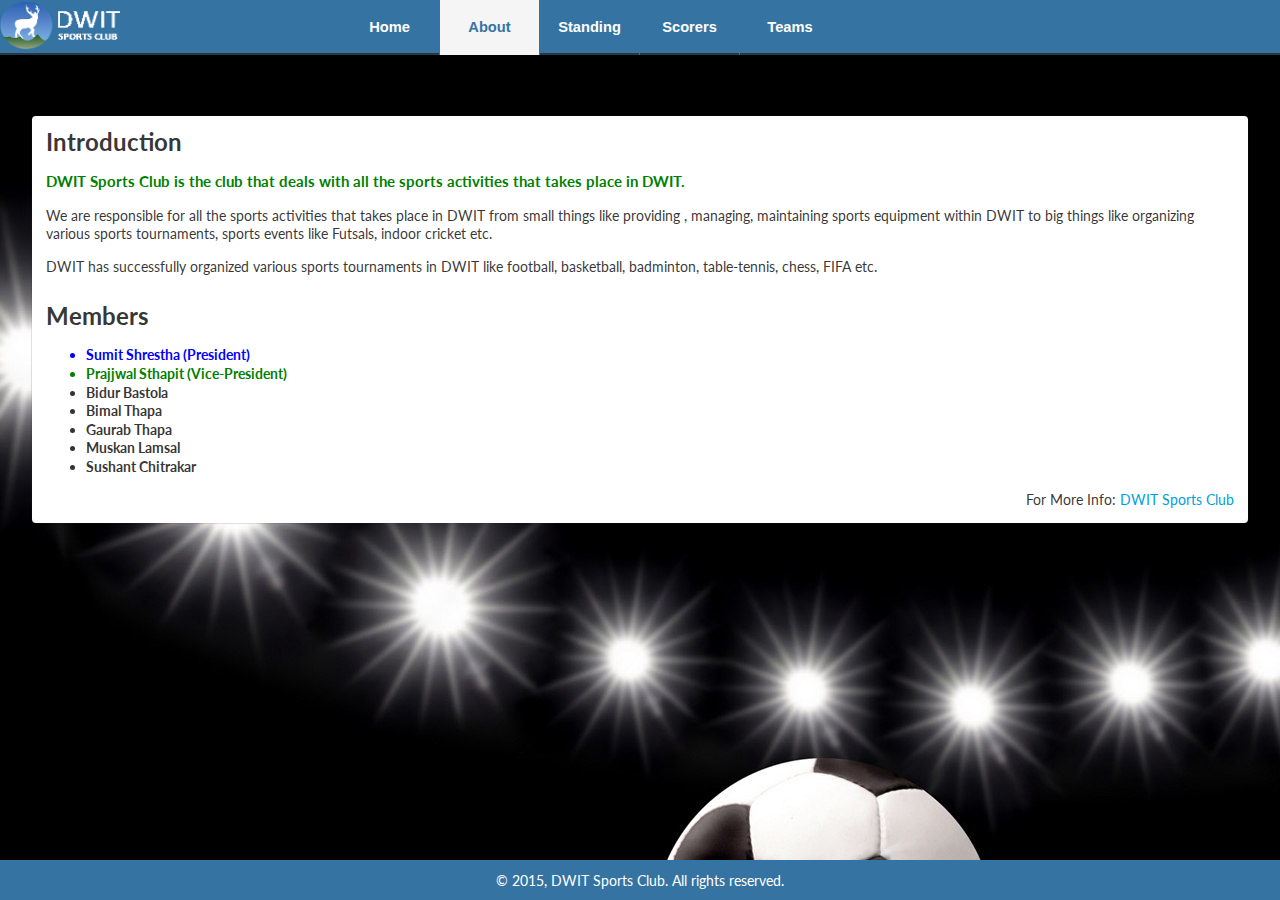
==== about.html @ 246573bd "DWIT Futsal Tournament Records" ====
<!DOCTYPE html>
<html>
<head>
	<title>DWIT FUTSAL</title>
	<meta name="viewport" content="width=device-width, initial-scale=1, maximum-scale=1">
	<link rel="shortcut icon" href="img/deerwalk.png" type="image/png"/>
	<link rel="stylesheet" href="normalize.css">
	<link rel="stylesheet" href="style.css">
	<link href='fonts/css?family=PT+Sans:400,700' rel='stylesheet' type='text/css'>
	<script src="js/jquery.js"></script>
	<link rel="stylesheet" type="text/css" href="semantic/dist/semantic.min.css">
	<script src="semantic/dist/semantic.min.js"></script>
	<script>
		$(function() {
			var pull = $('#pull');
				menu = $('nav ul');
				menuHeight = menu.height();

			$(pull).on('click', function(e) {
				e.preventDefault();
				menu.slideToggle();
			});

			$(window).resize(function(){
        		var w = $(window).width();
        		if(w > 320 && menu.is(':hidden')) {
        			menu.removeAttr('style');
        		}
    		});
		});
	</script>
	<style>
	#wrapper{
	background-image: url('img/bg4.jpg');
	}
	</style>
</head>
<body>
	
	<div id="wrapper">
		<nav class="clearfix">
				<img src="img/sws.png" alt="Deerwalk Image" style="height:50px; width:120px;float:left;"/>
				<ul class="clearfix">
					<li><a href="index.html" >Home</a></li>
					<li><a href="about.html" class="active">About </a></li>
					<li><a href="standing.html" >Standing</a></li>
					<li><a href="scorers.html">Scorers</a></li>
					<li><a href="teams.html">Teams</a></li>
				</ul>
			<a href="#" id="pull">Menu</a>
		</nav>
		<div id="content">
		<br>
		<div class="ui piled segment">
			<h2 class="ui header">
				Introduction
			</h2>	
					<p style="font-size:15px; color:green"><b>DWIT Sports Club is the club that deals with all the sports activities that takes place in DWIT.</b></p> 
						<p>We are responsible for all the sports activities that takes place in DWIT from small things like providing ,
						 managing, maintaining sports equipment within DWIT to big things like organizing various sports tournaments, 
						 sports events like Futsals, indoor cricket etc. </p><p>DWIT has successfully organized various sports tournaments 
						 in DWIT like football, basketball, badminton, table-tennis, chess, FIFA etc.
					</p>
				<h2 class="ui header">	Members </h2>
					<ul>
						<b><li style="color:blue">Sumit Shrestha (President)</li>
						<li style="color:green">Prajjwal Sthapit (Vice-President)</li>
						<li>Bidur Bastola</li>
						<li>Bimal Thapa</li>
						<li>Gaurab Thapa </li>
						<li>Muskan Lamsal</li>
						<li>Sushant Chitrakar</li></b>
					</ul>
					 <span style="float:right;">For More Info: <a href="http://goo.gl/nZPmfC"> DWIT Sports Club</a></span><br>
				</div>
		<div id="footer">
				<p style="margin-top:12px;color:white;">&copy; 2015, DWIT Sports Club. All rights reserved.</p>
		</div>
</body>
</html>
---- style.css ----
/* Clearfix */
.clearfix:before,
.clearfix:after {
    content: " ";
    display: table;
}
.clearfix:after {
    clear: both;
}
.clearfix {
    *zoom: 1;
}

/* Basic Styles */
body {
	background-color: #ece8e5;
	
}

#content {
	padding-bottom:100px; /* Height of the footer element */
	width:95%;
	margin:0px auto;
}
a.active { 
	background-color: whitesmoke;
	color:#3573A3; 
}
#footer {
	background:#3573A3;
	width:100%;
	height:40px;
	position:absolute;
	bottom:0;
	left:0;
	text-align:center;
}
#wrapper{
	background-color: whitesmoke;
	min-height:100%;
	position:relative;
	
}
nav {
	height: 55px;
	width: 100%;
	background: #3573A3;
	font-size: 11pt;
	font-family: 'PT Sans', Arial, sans-serif;
	font-weight: bold;
	position: relative;
	border-bottom: 2px solid #283744;
}
nav ul {
	padding: 0;
	margin: 0 auto;
	width: 600px;
	height: 40px;
}
nav li {
	display: inline;
	float: left;
}
nav a {
	color: #fff;
	display: inline-block;
	width: 100px;
	text-align: center;
	text-decoration: none;
	line-height: 55px;
}
nav li a {
	border-right: 1px solid #576979;
	box-sizing:border-box;
	-moz-box-sizing:border-box;
	-webkit-box-sizing:border-box;
}
nav li:last-child a {
	border-right: 0;
}
nav a:hover, nav a:active {
	background-color: skyblue;
}
nav a#pull {
	display: none;
}

/*Styles for screen 600px and lower*/
@media screen and (max-width: 600px) {
	nav { 
  		height: auto;
  	}
  	nav ul {
  		width: 100%;
  		display: block;
  		height: auto;
  	}
  	nav li {
  		width: 50%;
  		float: left;
  		position: relative;
  	}
  	nav li a {
		border-bottom: 1px solid #576979;
		border-right: 1px solid #576979;
	}
  	nav a {
	  	text-align: left;
	  	width: 100%;
	  	text-indent: 25px;
  	}
}

/*Styles for screen 515px and lower*/
@media only screen and (max-width : 480px) {
	nav {
		border-bottom: 0;
	}
	nav ul {
		display: none;
		height: auto;
	}
	nav a#pull {
		display: block;
		background-color: #283744;
		width: 100%;
		position: relative;
	}
	nav a#pull:after {
		content:"";
		background: url('nav-icon.png') no-repeat;
		width: 30px;
		height: 30px;
		display: inline-block;
		position: absolute;
		right: 15px;
		top: 10px;
	}
}

/*Smartphone*/
@media only screen and (max-width : 320px) {
	nav li {
		display: block;
		float: none;
		width: 100%;
	}
	nav li a {
		border-bottom: 1px solid #576979;
	}
}
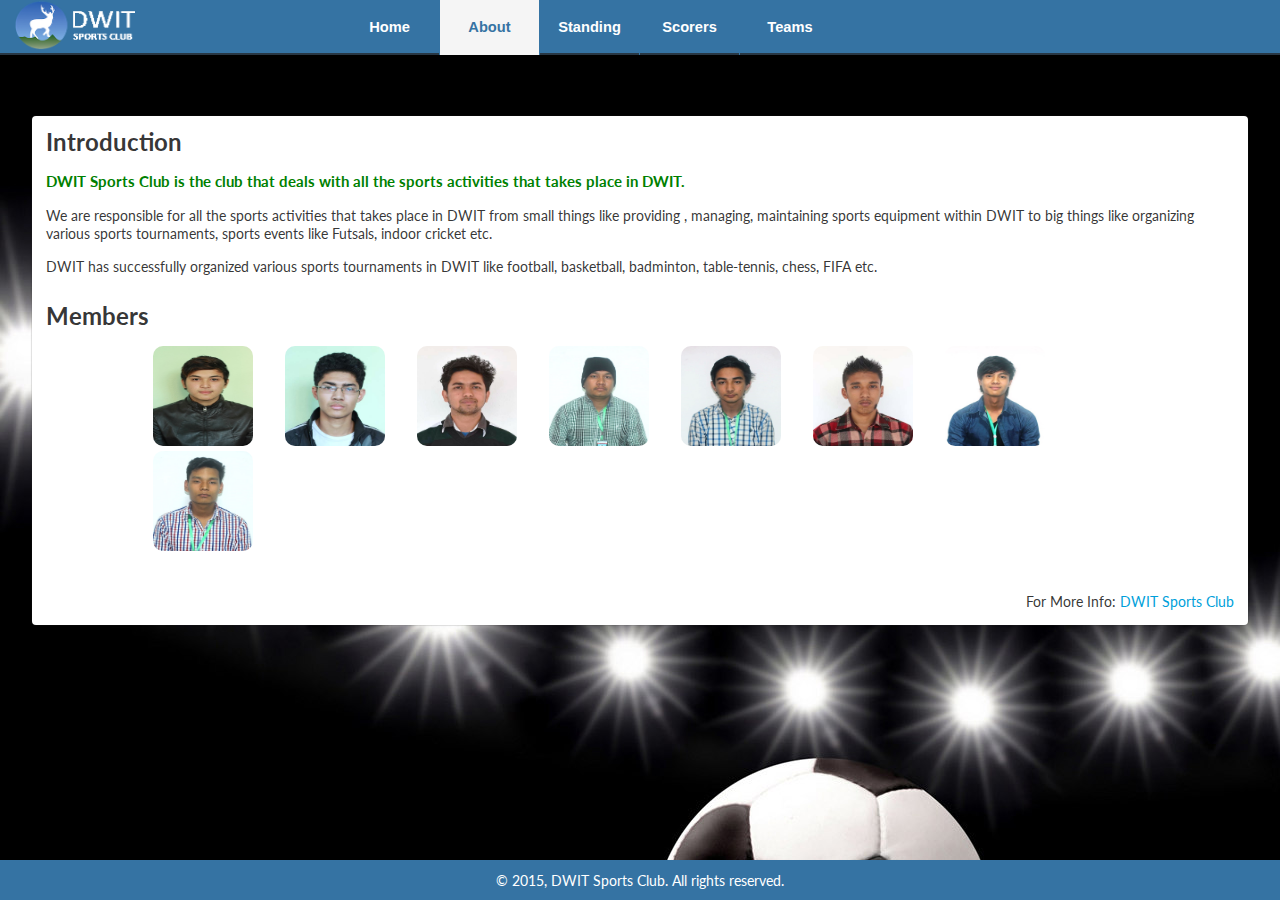
==== commit 23d56b99: "DWIT Futsal Tournament Record" ====
--- a/about.html
+++ b/about.html
@@ -33,13 +33,23 @@
 	#wrapper{
 	background-image: url('img/bg4.jpg');
 	}
+	  div#pop-up {
+        display: none;
+        position: absolute;
+        width: 280px;
+        padding: 10px;
+        background: #eeeeee;
+        color: #000000;
+        border: 1px solid #1a1a1a;
+        font-size: 90%;
+      }
 	</style>
 </head>
 <body>
 	
 	<div id="wrapper">
 		<nav class="clearfix">
-				<img src="img/sws.png" alt="Deerwalk Image" style="height:50px; width:120px;float:left;"/>
+				<img src="img/sws.png" alt="Deerwalk Image" style="height:50px; width:120px;float:left;margin-left:15px;"/>
 				<ul class="clearfix">
 					<li><a href="index.html" >Home</a></li>
 					<li><a href="about.html" class="active">About </a></li>
@@ -62,15 +72,40 @@
 						 in DWIT like football, basketball, badminton, table-tennis, chess, FIFA etc.
 					</p>
 				<h2 class="ui header">	Members </h2>
-					<ul>
-						<b><li style="color:blue">Sumit Shrestha (President)</li>
-						<li style="color:green">Prajjwal Sthapit (Vice-President)</li>
-						<li>Bidur Bastola</li>
-						<li>Bimal Thapa</li>
-						<li>Gaurab Thapa </li>
-						<li>Muskan Lamsal</li>
-						<li>Sushant Chitrakar</li></b>
-					</ul>
+<div class="ui four cards" style="margin: 0px auto;width: 82%;">
+    <div class="image">
+      <img src="img/sumit.jpg" alt="Sumit (President)" title="Sumit (President)" style="height:100px;width:100px;border-radius: 10px;-webkit-border-radius: 10px;-moz-border-radius: 10px;">
+    </div>&nbsp;&nbsp;&nbsp;&nbsp;&nbsp;&nbsp;&nbsp;&nbsp;
+    
+    <div class="image">
+      <img src="img/prajjwal.jpg" alt="Prajjwal (Vice President)" title="Prajjwal (Vice President)" style="height:100px;width:100px;border-radius: 10px;-webkit-border-radius: 10px;-moz-border-radius: 10px;">
+    </div>&nbsp;&nbsp;&nbsp;&nbsp;&nbsp;&nbsp;&nbsp;&nbsp;
+    
+    <div class="image">
+      <img src="img/bidur.jpg" alt="Bidur" title="Bidur" style="height:100px;width:100px;border-radius: 10px;-webkit-border-radius: 10px;-moz-border-radius: 10px;">
+    </div>&nbsp;&nbsp;&nbsp;&nbsp;&nbsp;&nbsp;&nbsp;&nbsp;
+    
+    <div class="image">
+      <img src="img/bimal.jpg" alt="Bimal" title="Bimal" style="height:100px;width:100px;border-radius: 10px;-webkit-border-radius: 10px;-moz-border-radius: 10px;">
+    </div>&nbsp;&nbsp;&nbsp;&nbsp;&nbsp;&nbsp;&nbsp;&nbsp;
+    
+    <div class="image">
+      <img src="img/gaurab.jpg" alt="Gaurab" title="Gaurab" style="height:100px;width:100px;border-radius: 10px;-webkit-border-radius: 10px;-moz-border-radius: 10px;">
+    </div>&nbsp;&nbsp;&nbsp;&nbsp;&nbsp;&nbsp;&nbsp;&nbsp;
+    
+    <div class="image">
+      <img src="img/muskan.jpg" alt="Muskan" title="Muskan" style="height:100px;width:100px;border-radius: 10px;-webkit-border-radius: 10px;-moz-border-radius: 10px;">
+    </div>&nbsp;&nbsp;&nbsp;&nbsp;&nbsp;&nbsp;&nbsp;&nbsp;
+    
+    <div class="image">
+      <img src="img/rakesh.jpg" alt="Rakesh" title="Rakesh" style="height:100px;width:100px;border-radius: 10px;-webkit-border-radius: 10px;-moz-border-radius: 10px;">
+    </div>&nbsp;&nbsp;&nbsp;&nbsp;&nbsp;&nbsp;&nbsp;&nbsp;
+    
+    <div class="image">
+      <img src="img/sushant.jpg" alt="Sushant" title="Sushant" style="height:100px;width:100px;border-radius: 10px;-webkit-border-radius: 10px;-moz-border-radius: 10px;">
+    </div>&nbsp;&nbsp;&nbsp;&nbsp;&nbsp;&nbsp;&nbsp;&nbsp;
+</div>
+<br><br>
 					 <span style="float:right;">For More Info: <a href="http://goo.gl/nZPmfC"> DWIT Sports Club</a></span><br>
 				</div>
 		<div id="footer">
--- a/style.css
+++ b/style.css
@@ -70,7 +70,7 @@
 	line-height: 55px;
 }
 nav li a {
-	border-right: 1px solid #576979;
+	border-right: 1px solid #3573A3;
 	box-sizing:border-box;
 	-moz-box-sizing:border-box;
 	-webkit-box-sizing:border-box;
@@ -79,7 +79,8 @@
 	border-right: 0;
 }
 nav a:hover, nav a:active {
-	background-color: skyblue;
+	background-color: white;
+	color: #3573A3;
 }
 nav a#pull {
 	display: none;
